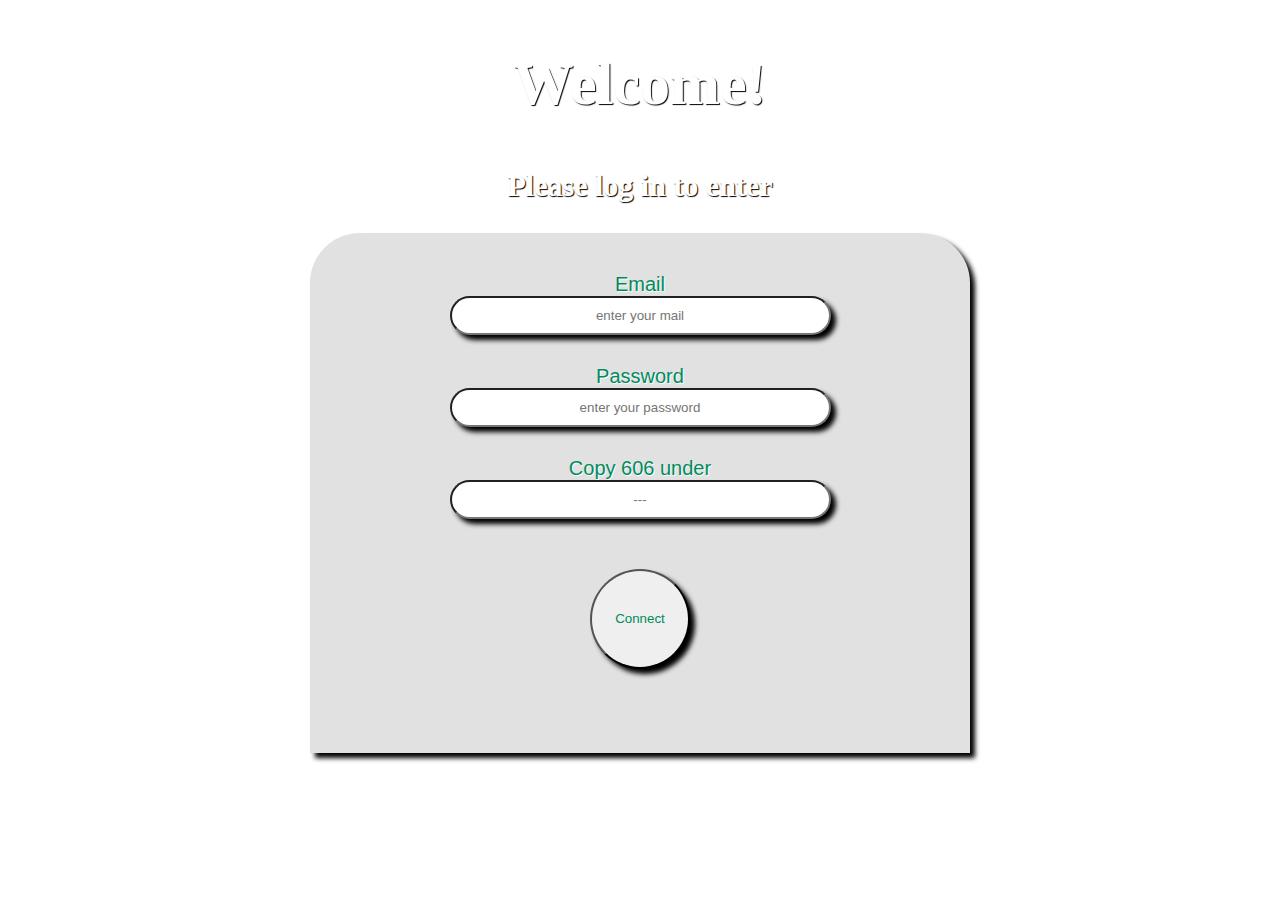
==== Index.html @ fe65ee49 "1er ajout" ====
<!DOCTYPE html>
<html lang="en">

<head>
    <meta charset="UTF-8">
    <meta http-equiv="X-UA-Compatible" content="IE=edge">
    <meta name="viewport" content="width=device-width, initial-scale=1.0">

    <link rel="stylesheet" href="css/styleLogin.css">
    <link rel="stylesheet" href="css/responsive.css">

    <title>Connexion</title>
</head>

<body>


    <!--------------------------------PAGE DE LOGIN-------------------------------->

    <h2 class="h2-login">Welcome!</h2>

    <h3 class="h3-login">Please log in to enter</h3>

    <div id="loader"></div>


    <div id="globalLogin">

            <div class="login">
                <label for="email" class="label">Email</label>
                <input type="email" required id="email" placeholder="enter your mail">
            </div>

            <div class="login">
                <label for="password" class="label">Password</label>
                <input type="password"  required id="password" placeholder="enter your password">
            </div>

            <div class="login">
                <label for="randomNumber" class="label" id="copyNumber"></label>
                <input type="" id="enteredNumber" placeholder="---">
            </div>

        <div id="error"></div>

        <button type="submit" id="btn-connexion" onclick="connexion()">Connect</button>

    </div>

    <script src="javascript/Login.js"></script>
</body>

</html>
---- css/styleLogin.css ----
html, body{
    margin: 0;
    padding: 0;
    box-sizing: border-box;
}

body{
    background-image: url(../img/pexels-francesco-ungaro-1912832.jpg);
    background-size: cover;
}

/*********************** LOG IN *****************************/

.h2-login, .h3-login{
    text-align: center;
    color: white;
    text-shadow: 1px 1px 1px black;
}
.h2-login{
    font-size: 60px;
}
.h3-login{
    font-size: 30px;
}


/***************** LABEL ET INPUT *********************/
#globalLogin{
    background-color: rgb(226, 225, 225);
    height: 500px;
    width: 50%;
    margin: auto;
    border-radius: 50px 50px 0px 0px;
    padding: 10px;
    display: block;
    text-align: center;
    box-shadow: 5px 5px 5px black;
}
.login{
    text-align: center;
}
label{
    display: block;
    text-align: center;
    color: rgb(0, 139, 93);
    font-size: 20px;
    font-family: Impact, Haettenschweiler, 'Arial Narrow Bold', sans-serif;
    text-shadow: 1px 1px 1px white;
    margin-top: 30px;
}
input{
    padding: 10px 100px;
    text-align: center;
    box-shadow: 5px 5px 5px black;
    border-radius: 20px;
    
}
#btn-connexion{
    height: 100px;
    width: 100px;
    border-radius: 50px;
    color: rgb(0, 139, 93);
    margin-top: 20px;
    box-shadow: 5px 5px 5px black;
    
}

#error{
    margin-top: 30px;
    color: red;
    text-shadow: 1px 1px black;
    font-weight: bold;
    font-size: 20px;
    animation: failed 3s infinite;
}
@keyframes failed{
    0%{opacity: 1;}
    50%{opacity: 0;}
    100%{opacity: 1;}
}


/***************** LOADER *********************/


.loader {
    margin: auto;
    border: 16px solid white;
    border-top: 16px solid rgb(0, 139, 93);
    border-radius: 50%;
    width: 200px;
    height: 200px;
    animation: spin 3s linear infinite;
  }
  
  @keyframes spin {
    0% { transform: rotate(0deg); }
    100% { transform: rotate(360deg); }
  }
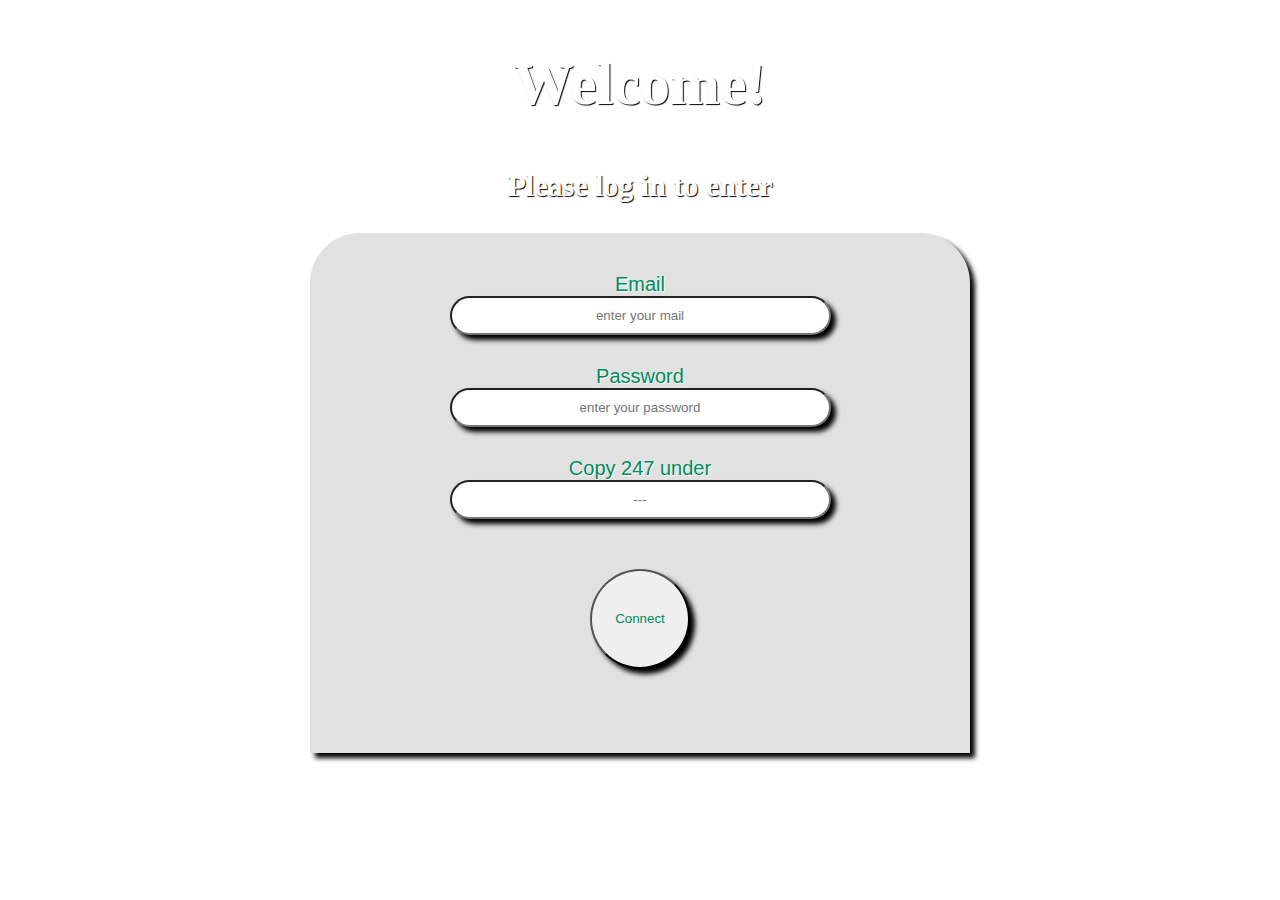
==== commit c98b6b9d: "correction effectuée: tous les prix TTC du tableauVente se modifient selon la quantité de CHAQUE pro" ====
--- a/Index.html
+++ b/Index.html
@@ -6,8 +6,10 @@
     <meta http-equiv="X-UA-Compatible" content="IE=edge">
     <meta name="viewport" content="width=device-width, initial-scale=1.0">
 
+
+    <link rel="stylesheet" href="css/responsive.css">
     <link rel="stylesheet" href="css/styleLogin.css">
-    <link rel="stylesheet" href="css/responsive.css">
+    
 
     <title>Connexion</title>
 </head>
--- a/css/responsive.css
+++ b/css/responsive.css
@@ -0,0 +1,36 @@
+/*************** RESPONSIVE NAV ******************/
+
+
+@media screen and (max-width: 992px) {
+    .gauche{
+        margin-top: 50px ;
+    }
+    .centre a{
+        display: none;
+    }
+    .droite a{
+        display: none;
+    }
+    .burger{
+        right: 0;
+        display: block!important;
+        float: right;
+        position: absolute;
+        top: 30px;
+    }
+    .navBarClass.responsive {
+        position: relative;
+    }
+    .navBarClass.responsive a.btnBurger {
+        position: absolute;
+        right: 60px;
+        top: 0;
+    }
+    .navBarClass, .centre, .responsive a {
+        display: block!important;
+        text-align: center;
+    }
+    .gauche{
+        text-align: left;
+    }
+}--- a/css/styleLogin.css
+++ b/css/styleLogin.css
@@ -5,7 +5,7 @@
 }
 
 body{
-    background-image: url(../img/pexels-francesco-ungaro-1912832.jpg);
+    background-image: url(../img/background\ projetdev.png);
     background-size: cover;
 }
 
